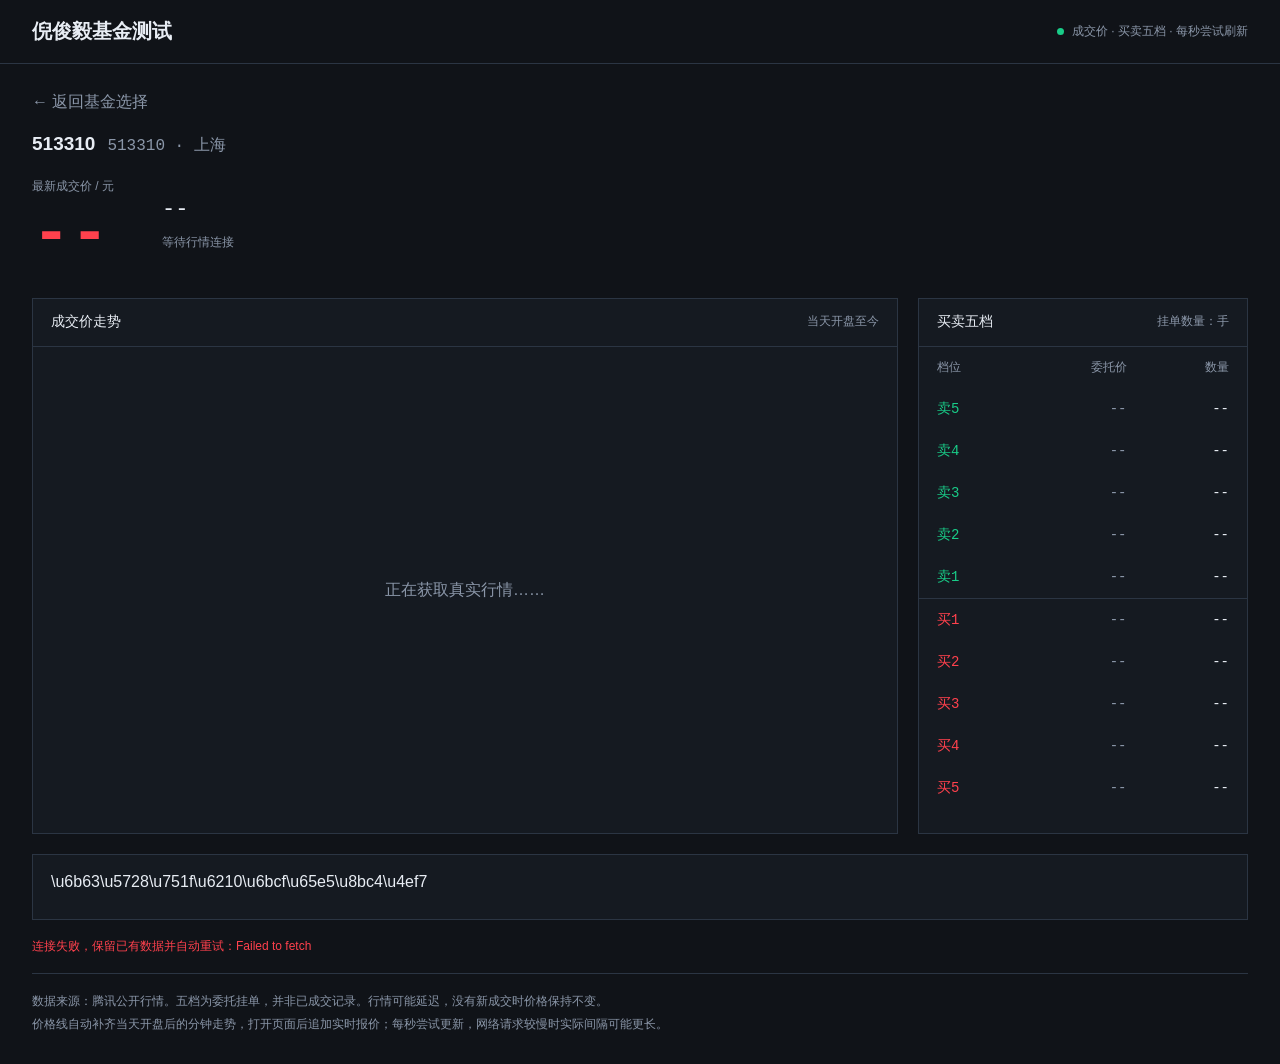
==== fund.html @ b278a5ca "Publish free quantitative fund website" ====
<!doctype html>
<html lang="zh-CN">
<head>
<meta charset="utf-8"><meta name="viewport" content="width=device-width,initial-scale=1">
<title>倪俊毅基金测试</title>
<style>
:root{color-scheme:dark;--bg:#101318;--panel:#151a21;--border:#2b3543;--text:#e8edf4;--muted:#8a96a8;--red:#ff414d;--green:#19cc88;--yellow:#ffd24a}
*{box-sizing:border-box}body{margin:0;background:var(--bg);color:var(--text);font-family:"Microsoft YaHei",sans-serif}header{height:64px;display:flex;align-items:center;justify-content:space-between;padding:0 32px;border-bottom:1px solid var(--border)}header h1{font-size:20px;margin:0}.live{font-size:12px;color:var(--muted)}.live:before{content:"";display:inline-block;width:7px;height:7px;background:var(--green);border-radius:50%;margin-right:8px}main{max-width:1800px;margin:auto;padding:28px 32px}.ticker{font-size:19px;font-weight:600}.code{color:var(--muted);font:16px Consolas,monospace;margin-left:12px}.quote{display:flex;align-items:center;gap:48px;padding:22px 0 28px}.label{font-size:12px;color:var(--muted)}#price{font:bold clamp(44px,5vw,72px) Consolas,monospace;color:var(--red);margin-top:5px;line-height:1.1}#change{font:22px Consolas,monospace;margin-bottom:12px}#quoteTime{font-size:12px;color:var(--muted)}.grid{display:grid;grid-template-columns:minmax(0,1fr) 330px;gap:20px}.panel{background:var(--panel);border:1px solid var(--border)}.panel-head{height:48px;padding:14px 18px;border-bottom:1px solid var(--border);font-size:14px;display:flex;justify-content:space-between}.panel-head span{color:var(--muted);font-size:12px}.chart-wrap{height:clamp(340px,54vh,660px);position:relative}canvas{display:block;width:100%;height:100%}#empty{position:absolute;inset:0;display:grid;place-items:center;color:var(--muted)}table{width:100%;border-collapse:collapse;font-size:14px}th{font-size:12px;font-weight:400;color:var(--muted)}td,th{text-align:right;padding:12px 18px}td:first-child,th:first-child{text-align:left}td{font-family:Consolas,"Microsoft YaHei",monospace}tbody tr:nth-child(6){border-top:1px solid var(--border)}tbody tr:hover{background:#202733}.buy{color:var(--red)}.sell{color:var(--green)}.muted{color:var(--muted)}#status{font-size:12px;padding:18px 0;color:var(--muted)}footer{font-size:12px;color:var(--muted);line-height:1.9;border-top:1px solid var(--border);padding-top:16px}@media(max-width:850px){header{padding:0 16px}header h1{font-size:17px}main{padding:22px 16px}.grid{grid-template-columns:1fr}.quote{gap:24px}.chart-wrap{height:360px}.live{display:none}}
.grid>*{min-width:0}.chart-wrap{overflow:hidden;min-width:0}canvas{min-width:0}</style>
</head>
<body>
<header><h1>倪俊毅基金测试</h1><div class="live">成交价 · 买卖五档 · 每秒尝试刷新</div></header>
<main>
<a href="market.html" style="display:inline-block;color:var(--muted);text-decoration:none;margin-bottom:20px">← 返回基金选择</a><div class="ticker"><span id="fundName">基金行情</span><span class="code" id="fundCode"></span></div>
<div class="quote"><div><div class="label" id="priceLabel">最新成交价 / 元</div><div id="price">--</div></div><div><div id="change">--</div><div id="quoteTime">等待行情连接</div></div></div>
<div class="grid"><section class="panel"><div class="panel-head">成交价走势<span>当天开盘至今</span></div><div class="chart-wrap"><canvas id="chart" aria-label="513310 最新成交价折线图" role="img"></canvas><div id="empty">正在获取真实行情……</div></div></section><section class="panel"><div class="panel-head">买卖五档<span>挂单数量：手</span></div><table><thead><tr><th>档位</th><th>委托价</th><th>数量</th></tr></thead><tbody id="book"></tbody></table></section></div>
<section id="dailyComment" class="panel" style="padding:18px;margin-top:20px"><div id="commentText" style="font-size:16px">\u6b63\u5728\u751f\u6210\u6bcf\u65e5\u8bc4\u4ef7</div><div id="commentMeta" style="font-size:12px;color:var(--muted);margin-top:10px"></div></section><div id="status" role="status">正在连接本机行情服务……</div>
<footer>数据来源：腾讯公开行情。五档为委托挂单，并非已成交记录。行情可能延迟，没有新成交时价格保持不变。<br>价格线自动补齐当天开盘后的分钟走势，打开页面后追加实时报价；每秒尝试更新，网络请求较慢时实际间隔可能更长。</footer>
</main>
<script src="market.js"></script><script>
const $=id=>document.getElementById(id);let history=[];const selectedCode=new URLSearchParams(location.search).get('code')||'513310';$('fundCode').textContent=selectedCode+' · 上海';$('fundName').textContent=selectedCode;$('chart').setAttribute('aria-label',selectedCode+' 最新成交价折线图');
const formatPrice=v=>typeof v==='number'&&v>0?v.toFixed(selectedCode==='000001'?2:3):'--';
function renderBook(q){if(selectedCode==='000001'){const table=$('book').closest('table');table.style.display='none';let info=$('indexInfo');if(!info){info=document.createElement('div');info.id='indexInfo';info.style.cssText='padding:24px 18px;line-height:2.6;color:var(--muted)';table.parentElement.append(info)}info.textContent=q?'\u6628\u6536 '+q.previous_close.toFixed(2)+' \u70b9 | \u6700\u65b0 '+q.price.toFixed(2)+' \u70b9\n\u4e0a\u8bc1\u6307\u6570\u65e0\u4e70\u5356\u4e94\u6863': '\u7b49\u5f85\u6307\u6570\u884c\u60c5';info.style.whiteSpace='pre-line';return;}$('book').replaceChildren();for(const side of ['asks','bids']){const indices=side==='asks'?[4,3,2,1,0]:[0,1,2,3,4];for(const i of indices){const item=q?.[side]?.[i]||{};const tr=document.createElement('tr');const name=document.createElement('td');name.textContent=(side==='asks'?'卖':'买')+(i+1);name.className=side==='asks'?'sell':'buy';const price=document.createElement('td');price.textContent=formatPrice(item.price);price.style.color=item.price&&q.previous_close?(item.price>q.previous_close?'var(--red)':item.price<q.previous_close?'var(--green)':'var(--text)'):'var(--muted)';const volume=document.createElement('td');volume.textContent=typeof item.volume==='number'?item.volume.toLocaleString('zh-CN'):'--';tr.append(name,price,volume);$('book').append(tr)}}}
// Use Shanghai trading time and compress the 90-minute lunch break.
function sessionSeconds(timestamp){
 const time=timestamp.slice(11,19).split(':').map(Number);
 return time[0]*3600+time[1]*60+(time[2]||0);
}
function isTradingPoint(point){
 const t=sessionSeconds(point.time);
 return (t>=34200&&t<=41400)||(t>=46800&&t<=54000);
}
function tradingSeconds(timestamp){
 const t=sessionSeconds(timestamp);
 return t<=41400?t-34200:t>=46800?t-39600:7200;
}
function tradingLabel(value){
 const t=Math.round(value<7200?value+34200:value+39600);
 return [Math.floor(t/3600),Math.floor(t%3600/60),t%60].map(v=>String(v).padStart(2,'0')).join(':');
}

let chartPointer=null,chartPreviousClose=null;
function changePercent(price){
 return Number.isFinite(chartPreviousClose)&&chartPreviousClose>0?(price/chartPreviousClose-1)*100:null;
}
function percentLabel(price){const value=changePercent(price);return value===null?'--':(value>=0?'+':'')+value.toFixed(2)+'%';}
function changeColor(price){const value=changePercent(price);return value===null||Math.abs(value)<1e-10?'#8a96a8':value>0?'#ff414d':'#19cc88';}

const chartTooltip=document.createElement('div');
chartTooltip.id='chartTooltip';chartTooltip.hidden=true;
chartTooltip.style.cssText='position:absolute;pointer-events:none;background:#202733;border:1px solid #627087;padding:8px 12px;border-radius:4px;color:#e8edf4;font:13px Consolas,monospace;white-space:pre;z-index:2';
$('chart').parentElement.append(chartTooltip);
$('chart').style.cursor='crosshair';
$('chart').addEventListener('pointermove',event=>{const rect=$('chart').getBoundingClientRect();chartPointer={x:event.clientX-rect.left,y:event.clientY-rect.top};draw();});
$('chart').addEventListener('pointerleave',()=>{chartPointer=null;draw();});
function drawCursor(ctx,points,x,y,w,h,L,R,T,B){
 chartTooltip.hidden=true;
 if(!chartPointer||chartPointer.x<L||chartPointer.x>w-R||chartPointer.y<T||chartPointer.y>h-B)return;
 // Snap to the nearest real quote along the compressed trading-time axis.
 let left=0,right=points.length-1;
 while(left<right){const mid=Math.floor((left+right)/2);if(x(tradingSeconds(points[mid].time))<chartPointer.x)left=mid+1;else right=mid;}
 let index=left;
 if(index>0&&Math.abs(x(tradingSeconds(points[index-1].time))-chartPointer.x)<Math.abs(x(tradingSeconds(points[index].time))-chartPointer.x))index--;
 const point=points[index],xx=x(tradingSeconds(point.time)),yy=y(point.price);
 ctx.save();ctx.strokeStyle='#aab6c8';ctx.lineWidth=1;ctx.setLineDash([4,4]);
 ctx.beginPath();ctx.moveTo(xx,T);ctx.lineTo(xx,h-B);ctx.moveTo(L,yy);ctx.lineTo(w-R,yy);ctx.stroke();ctx.setLineDash([]);
 ctx.fillStyle='#ffd24a';ctx.beginPath();ctx.arc(xx,yy,5,0,Math.PI*2);ctx.fill();ctx.strokeStyle='#101318';ctx.lineWidth=2;ctx.stroke();
 const time=point.time.slice(11,19),price=point.price.toFixed(selectedCode==='000001'?2:3);
 ctx.font='12px Consolas,monospace';ctx.fillStyle='#344052';ctx.fillRect(Math.max(L,Math.min(xx-35,w-R-70)),h-B,70,22);
 ctx.textAlign='center';ctx.fillStyle='#ffffff';ctx.fillText(time,Math.max(L+35,Math.min(xx,w-R-35)),h-B+15);
 ctx.fillStyle='#344052';ctx.fillRect(0,yy-10,L-3,20);ctx.fillStyle='#ffffff';ctx.textAlign='right';ctx.fillText(price,L-9,yy+4);ctx.fillStyle='#344052';ctx.fillRect(w-R+2,yy-10,R-4,20);ctx.fillStyle=changeColor(point.price);ctx.textAlign='left';ctx.fillText(percentLabel(point.price),w-R+8,yy+4);ctx.restore();
 chartTooltip.textContent=time+'\n'+price+(selectedCode==='000001'?' \u70b9':' \u5143');chartTooltip.textContent+='\n'+percentLabel(point.price)+' \u8f83\u6628\u6536';chartTooltip.dataset.change=String(changePercent(point.price));chartTooltip.hidden=false;
 chartTooltip.style.left=Math.max(5,Math.min(xx+14,w-chartTooltip.offsetWidth-6))+'px';
 chartTooltip.style.top=Math.max(5,Math.min(yy-48,h-chartTooltip.offsetHeight-6))+'px';
 chartTooltip.dataset.time=point.time;chartTooltip.dataset.price=String(point.price);
}

function draw(){
 const c=$('chart'),box=c.getBoundingClientRect(),dpr=window.devicePixelRatio||1;
 c.width=Math.round(box.width*dpr);c.height=Math.round(box.height*dpr);
 const ctx=c.getContext('2d');ctx.scale(dpr,dpr);
 const w=box.width,h=box.height,L=64,R=78,T=36,B=42;
 ctx.clearRect(0,0,w,h);
 chartTooltip.hidden=true;const points=history.filter(isTradingPoint);if(!points.length)return;
 const end=tradingSeconds(points.at(-1).time);
 let start=tradingSeconds(points[0].time);if(end-start<10)start=end-10;
 const prices=points.map(p=>p.price),low=Math.min(...prices),high=Math.max(...prices);
 const pad=Math.max((high-low)*.18,.003),min=low-pad,max=high+pad;
 const x=t=>L+(t-start)/(end-start)*(w-L-R),y=p=>T+(max-p)/(max-min)*(h-T-B);
 ctx.font='12px Consolas,monospace';ctx.fillStyle='#8a96a8';ctx.textAlign='left';ctx.fillText(selectedCode==='000001'?'\u70b9\u4f4d':'\u4ef7\u683c',6,18);ctx.fillText('\u8f83\u6628\u6536',w-R+8,18);
 for(let i=0;i<=5;i++){
  const yy=T+(h-T-B)*i/5;ctx.strokeStyle='#2b3543';ctx.setLineDash([2,4]);
  ctx.beginPath();ctx.moveTo(L,yy);ctx.lineTo(w-R,yy);ctx.stroke();
  const axisPrice=max-(max-min)*i/5;ctx.fillStyle='#8a96a8';ctx.textAlign='right';ctx.fillText(axisPrice.toFixed(selectedCode==='000001'?2:3),L-10,yy+4);
  ctx.textAlign='left';ctx.fillStyle=changeColor(axisPrice);ctx.fillText(percentLabel(axisPrice),w-R+8,yy+4);
 }
 for(let i=0;i<5;i++){
  const time=start+(end-start)*i/4,xx=x(time);ctx.fillStyle='#8a96a8';
  ctx.textAlign=i===0?'left':i===4?'right':'center';ctx.fillText(tradingLabel(time),xx,h-16);
 }
 if(chartPreviousClose>=min&&chartPreviousClose<=max){ctx.strokeStyle='#68768a';ctx.setLineDash([5,5]);ctx.beginPath();ctx.moveTo(L,y(chartPreviousClose));ctx.lineTo(w-R,y(chartPreviousClose));ctx.stroke();}
 ctx.setLineDash([]);ctx.strokeStyle='#ffd24a';ctx.lineWidth=1.6;ctx.beginPath();
 points.forEach((p,i)=>{const xx=x(tradingSeconds(p.time)),yy=y(p.price);i?ctx.lineTo(xx,yy):ctx.moveTo(xx,yy)});ctx.stroke();
 const last=points.at(-1);ctx.fillStyle='#ff414d';ctx.beginPath();ctx.arc(x(end),y(last.price),3,0,Math.PI*2);ctx.fill();
 drawCursor(ctx,points,x,y,w,h,L,R,T,B);
}
function renderComment(comment){
 $('dailyComment').hidden=selectedCode==='000001';
 if(!comment){$('commentText').textContent='\u6b63\u5728\u83b7\u53d6\u6bcf\u65e5\u8bc4\u4ef7';return;}
 $('commentText').textContent=comment.text;
 $('commentText').style.color=comment.action==='\u4e70\u5165'?'var(--red)':comment.action==='\u5356\u51fa'?'var(--green)':'var(--text)';
 $('commentMeta').textContent=comment.day+' | '+(comment.based_on?'\u4f9d\u636e '+comment.based_on+' \u6536\u76d8 | ':'')+'\u6bcf\u65e5\u66f4\u65b0\u00b7\u5747\u7ebf\u89c4\u5219\u53c2\u8003\uff0c\u4e0d\u4fdd\u8bc1\u6536\u76ca';
}
async function refresh(){const started=performance.now();try{const response=await marketFetch('/api/quote?code='+encodeURIComponent(selectedCode),{cache:'no-store',signal:AbortSignal.timeout(10000)});if(!response.ok)throw Error('服务返回 '+response.status);const data=await response.json(),q=data.quote;renderComment(data.comment);if(q){chartPreviousClose=Number.isFinite(q.previous_close)&&q.previous_close>0?q.previous_close:null;$('fundName').textContent=q.name;$('price').textContent=formatPrice(q.price);const change=q.previous_close?q.price-q.previous_close:null;$('change').textContent=change===null?'--':`${change>=0?'+':''}${change.toFixed(3)}   ${change>=0?'+':''}${(change/q.previous_close*100).toFixed(2)}%`;$('change').style.color=change>=0?'var(--red)':'var(--green)';const age=(Date.now()-new Date(q.quote_time))/1000;$('quoteTime').textContent='行情时间 '+q.quote_time.replace('T',' ')+(age>120?' · 行情未更新或有延迟':'');renderBook(q);const all=data.history||[];const latest=all.length?new Date(all.at(-1).time).getTime():Date.now();history=all;$('empty').style.display=history.length?'none':'grid';draw()}if(!q&&data.error){$('empty').textContent=data.error;}$('status').textContent=data.error||('已连接 · 每秒尝试刷新 · '+new Date().toLocaleTimeString('zh-CN',{hour12:false}));$('status').style.color=data.error?'var(--red)':'var(--muted)'}catch(error){$('status').textContent='连接失败，保留已有数据并自动重试：'+error.message;$('status').style.color='var(--red)'}finally{setTimeout(refresh,Math.max(0,1000-(performance.now()-started)))}}
if(selectedCode==='000001'){document.getElementById('priceLabel').textContent='\u6700\u65b0\u6307\u6570 / \u70b9';document.querySelectorAll('.panel-head')[0].firstChild.textContent='\u4e0a\u8bc1\u6307\u6570\u8d70\u52bf';document.querySelectorAll('.panel-head')[1].textContent='\u6307\u6570\u884c\u60c5';}renderBook(null);new ResizeObserver(draw).observe($('chart'));refresh();
</script>
</body></html>
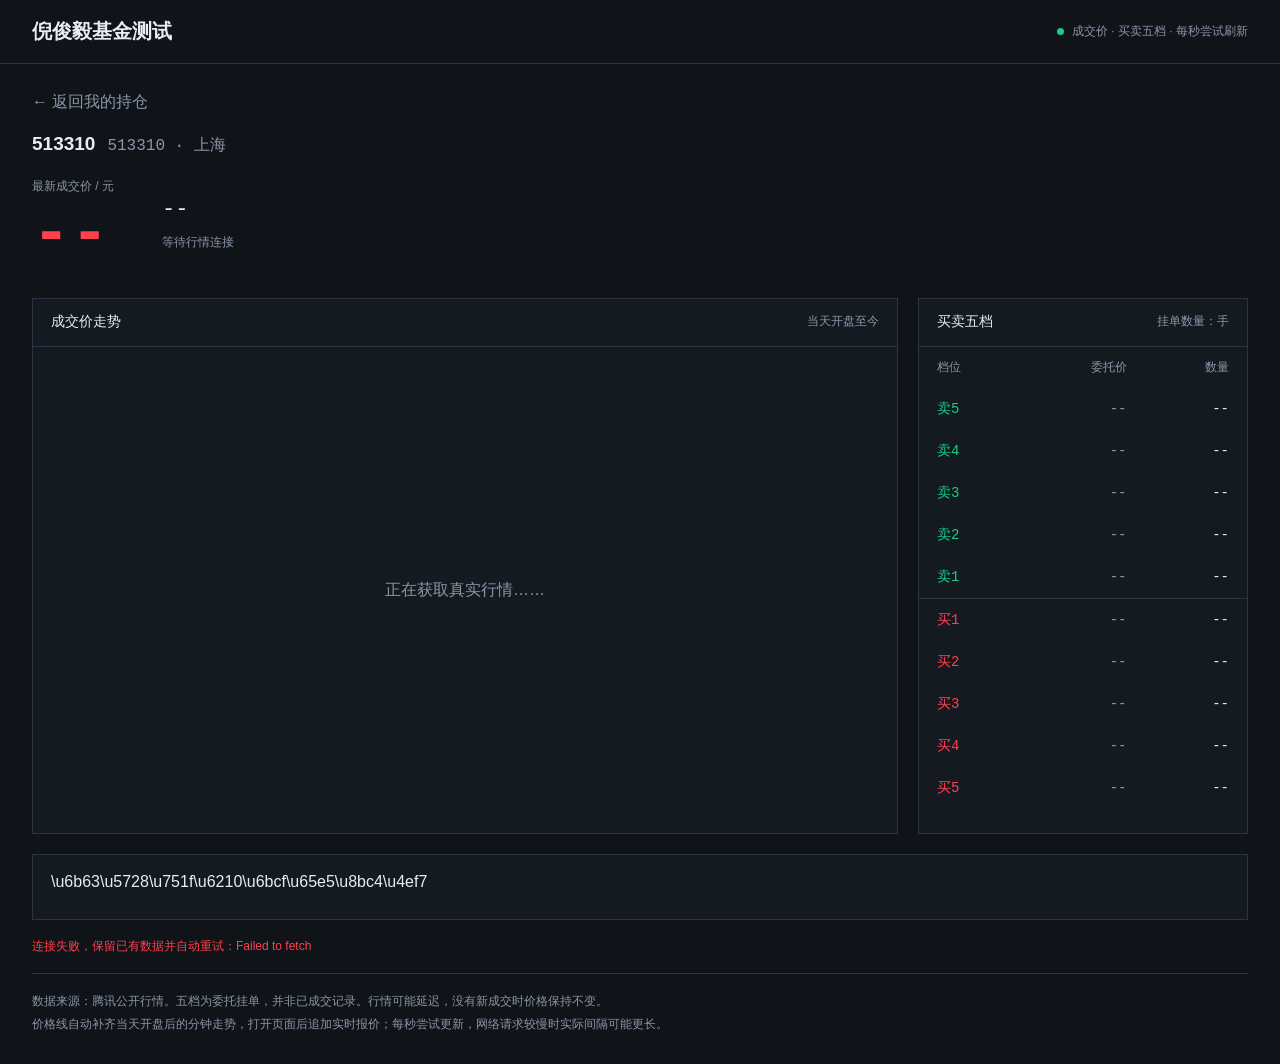
==== commit 7f45cd72: "Move fund analysis links into holdings and keep index entry" ====
--- a/fund.html
+++ b/fund.html
@@ -11,7 +11,7 @@
 <body>
 <header><h1>倪俊毅基金测试</h1><div class="live">成交价 · 买卖五档 · 每秒尝试刷新</div></header>
 <main>
-<a href="market.html" style="display:inline-block;color:var(--muted);text-decoration:none;margin-bottom:20px">← 返回基金选择</a><div class="ticker"><span id="fundName">基金行情</span><span class="code" id="fundCode"></span></div>
+<a href="index.html" style="display:inline-block;color:var(--muted);text-decoration:none;margin-bottom:20px">← 返回我的持仓</a><div class="ticker"><span id="fundName">基金行情</span><span class="code" id="fundCode"></span></div>
 <div class="quote"><div><div class="label" id="priceLabel">最新成交价 / 元</div><div id="price">--</div></div><div><div id="change">--</div><div id="quoteTime">等待行情连接</div></div></div>
 <div class="grid"><section class="panel"><div class="panel-head">成交价走势<span>当天开盘至今</span></div><div class="chart-wrap"><canvas id="chart" aria-label="513310 最新成交价折线图" role="img"></canvas><div id="empty">正在获取真实行情……</div></div></section><section class="panel"><div class="panel-head">买卖五档<span>挂单数量：手</span></div><table><thead><tr><th>档位</th><th>委托价</th><th>数量</th></tr></thead><tbody id="book"></tbody></table></section></div>
 <section id="dailyComment" class="panel" style="padding:18px;margin-top:20px"><div id="commentText" style="font-size:16px">\u6b63\u5728\u751f\u6210\u6bcf\u65e5\u8bc4\u4ef7</div><div id="commentMeta" style="font-size:12px;color:var(--muted);margin-top:10px"></div></section><div id="status" role="status">正在连接本机行情服务……</div>
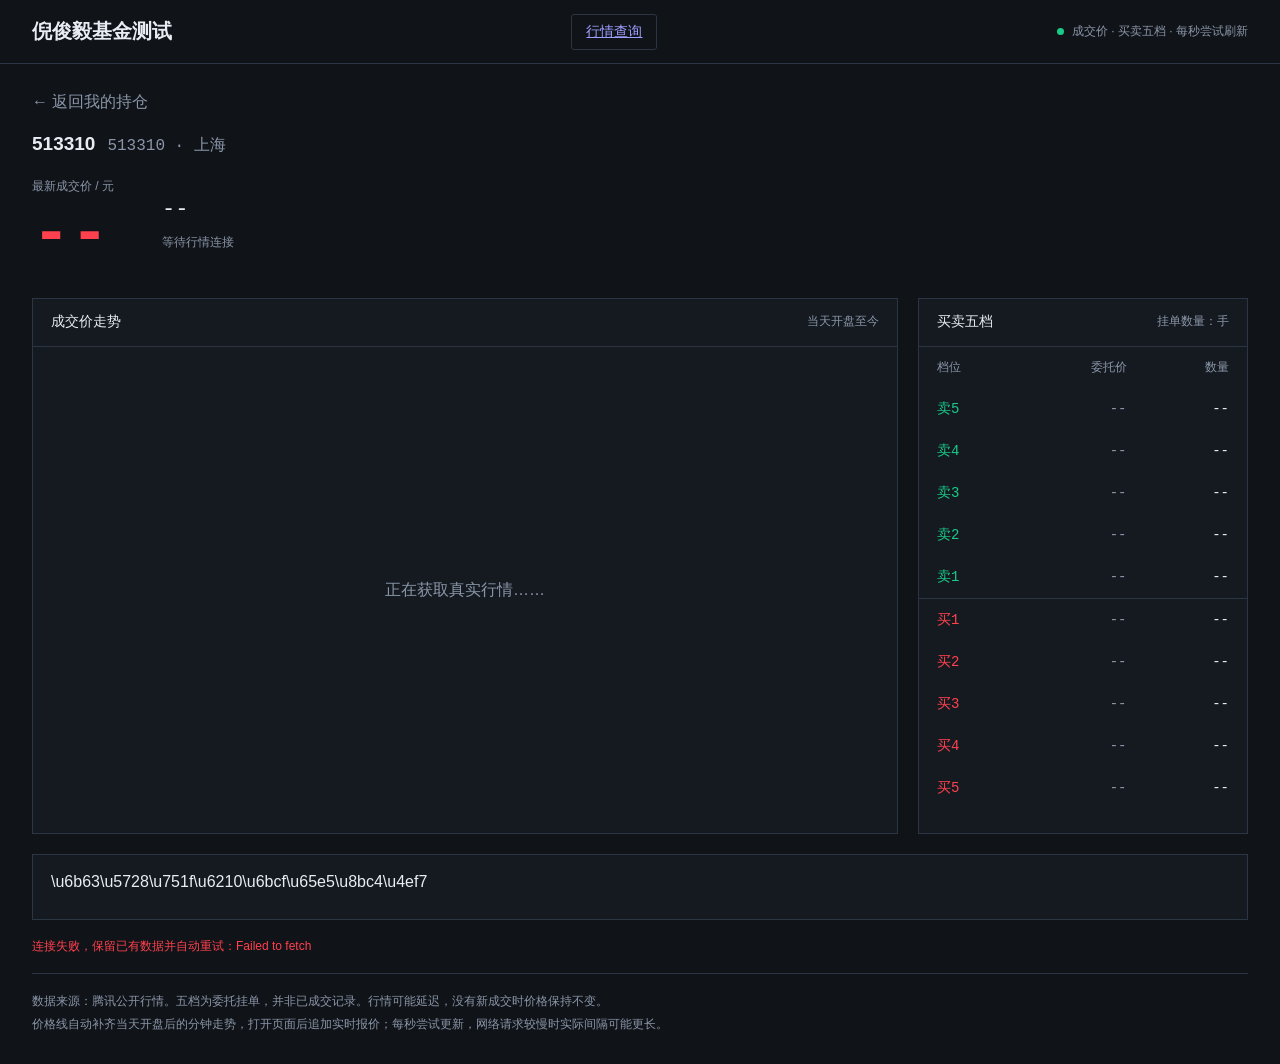
==== commit ab35f26e: "Add fund quote search and persistent clickable search history" ====
--- a/fund.html
+++ b/fund.html
@@ -9,7 +9,7 @@
 .grid>*{min-width:0}.chart-wrap{overflow:hidden;min-width:0}canvas{min-width:0}</style>
 </head>
 <body>
-<header><h1>倪俊毅基金测试</h1><div class="live">成交价 · 买卖五档 · 每秒尝试刷新</div></header>
+<header><h1>倪俊毅基金测试</h1><a href="search.html" style="font-size:14px;border:1px solid var(--border);padding:8px 14px;border-radius:3px">行情查询</a><div class="live">成交价 · 买卖五档 · 每秒尝试刷新</div></header>
 <main>
 <a href="index.html" style="display:inline-block;color:var(--muted);text-decoration:none;margin-bottom:20px">← 返回我的持仓</a><div class="ticker"><span id="fundName">基金行情</span><span class="code" id="fundCode"></span></div>
 <div class="quote"><div><div class="label" id="priceLabel">最新成交价 / 元</div><div id="price">--</div></div><div><div id="change">--</div><div id="quoteTime">等待行情连接</div></div></div>
@@ -19,6 +19,7 @@
 </main>
 <script src="market.js"></script><script>
 const $=id=>document.getElementById(id);let history=[];const selectedCode=new URLSearchParams(location.search).get('code')||'513310';$('fundCode').textContent=selectedCode+' · 上海';$('fundName').textContent=selectedCode;$('chart').setAttribute('aria-label',selectedCode+' 最新成交价折线图');
+if(new URLSearchParams(location.search).get('from')==='search'){const back=document.querySelector('main>a');back.href='search.html';back.textContent='\u2190 \u8fd4\u56de\u884c\u60c5\u67e5\u8be2';}
 const formatPrice=v=>typeof v==='number'&&v>0?v.toFixed(selectedCode==='000001'?2:3):'--';
 function renderBook(q){if(selectedCode==='000001'){const table=$('book').closest('table');table.style.display='none';let info=$('indexInfo');if(!info){info=document.createElement('div');info.id='indexInfo';info.style.cssText='padding:24px 18px;line-height:2.6;color:var(--muted)';table.parentElement.append(info)}info.textContent=q?'\u6628\u6536 '+q.previous_close.toFixed(2)+' \u70b9 | \u6700\u65b0 '+q.price.toFixed(2)+' \u70b9\n\u4e0a\u8bc1\u6307\u6570\u65e0\u4e70\u5356\u4e94\u6863': '\u7b49\u5f85\u6307\u6570\u884c\u60c5';info.style.whiteSpace='pre-line';return;}$('book').replaceChildren();for(const side of ['asks','bids']){const indices=side==='asks'?[4,3,2,1,0]:[0,1,2,3,4];for(const i of indices){const item=q?.[side]?.[i]||{};const tr=document.createElement('tr');const name=document.createElement('td');name.textContent=(side==='asks'?'卖':'买')+(i+1);name.className=side==='asks'?'sell':'buy';const price=document.createElement('td');price.textContent=formatPrice(item.price);price.style.color=item.price&&q.previous_close?(item.price>q.previous_close?'var(--red)':item.price<q.previous_close?'var(--green)':'var(--text)'):'var(--muted)';const volume=document.createElement('td');volume.textContent=typeof item.volume==='number'?item.volume.toLocaleString('zh-CN'):'--';tr.append(name,price,volume);$('book').append(tr)}}}
 // Use Shanghai trading time and compress the 90-minute lunch break.
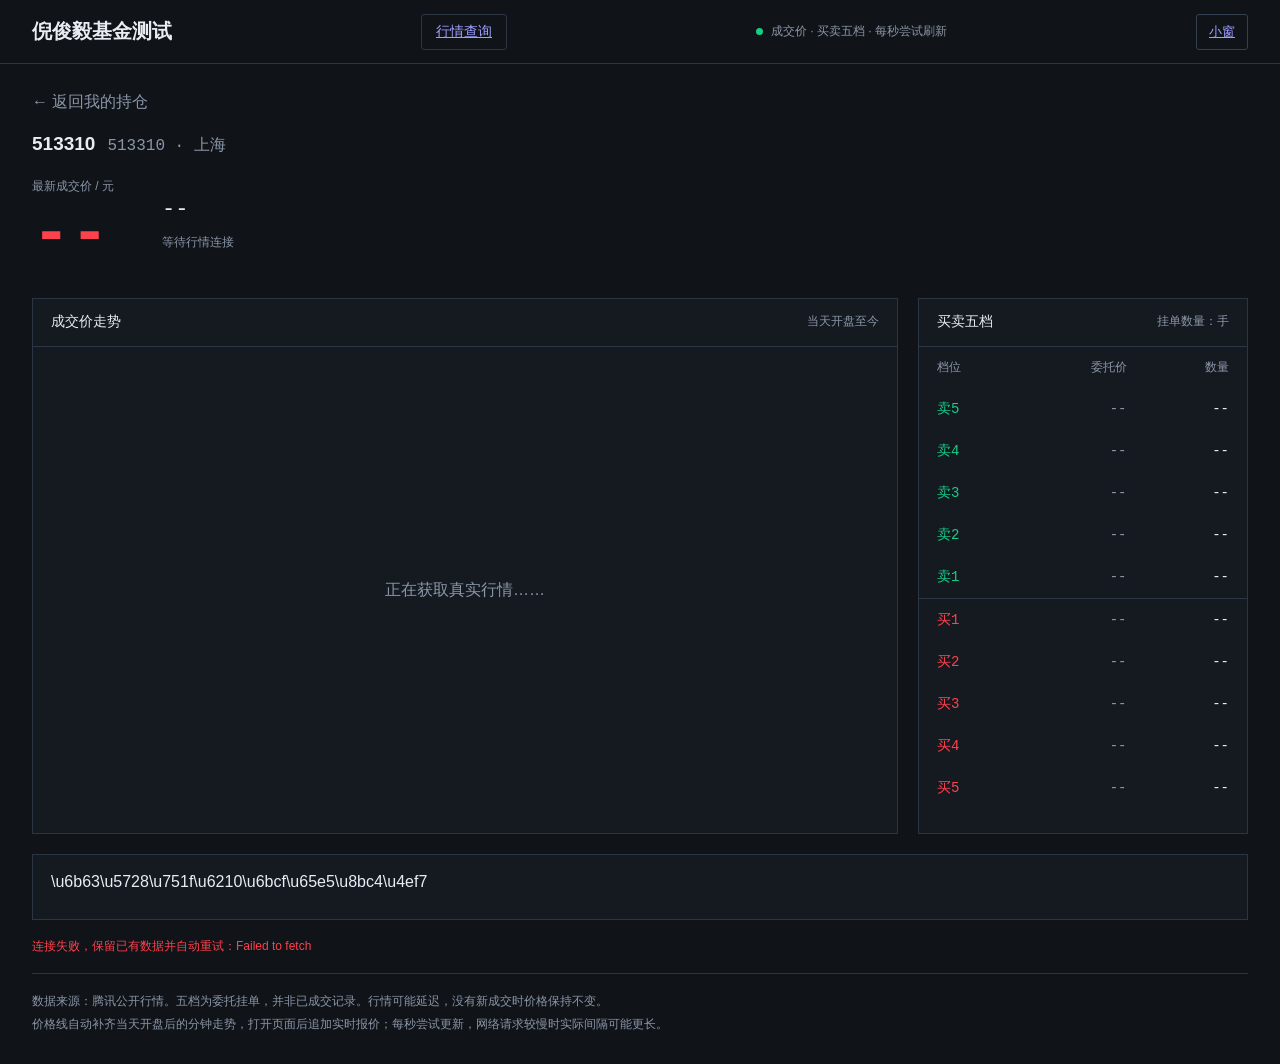
==== commit 5538e018: "Publish compact four-fund mini window" ====
--- a/fund.html
+++ b/fund.html
@@ -9,7 +9,7 @@
 .grid>*{min-width:0}.chart-wrap{overflow:hidden;min-width:0}canvas{min-width:0}</style>
 </head>
 <body>
-<header><h1>倪俊毅基金测试</h1><a href="search.html" style="font-size:14px;border:1px solid var(--border);padding:8px 14px;border-radius:3px">行情查询</a><div class="live">成交价 · 买卖五档 · 每秒尝试刷新</div></header>
+<header><h1>倪俊毅基金测试</h1><a href="search.html" style="font-size:14px;border:1px solid var(--border);padding:8px 14px;border-radius:3px">行情查询</a><div class="live">成交价 · 买卖五档 · 每秒尝试刷新</div><a href="mini.html" data-mini-window style="font-size:13px;border:1px solid #344052;padding:8px 12px;border-radius:3px;white-space:nowrap">小窗</a></header>
 <main>
 <a href="index.html" style="display:inline-block;color:var(--muted);text-decoration:none;margin-bottom:20px">← 返回我的持仓</a><div class="ticker"><span id="fundName">基金行情</span><span class="code" id="fundCode"></span></div>
 <div class="quote"><div><div class="label" id="priceLabel">最新成交价 / 元</div><div id="price">--</div></div><div><div id="change">--</div><div id="quoteTime">等待行情连接</div></div></div>
@@ -115,4 +115,4 @@
 async function refresh(){const started=performance.now();try{const response=await marketFetch('/api/quote?code='+encodeURIComponent(selectedCode),{cache:'no-store',signal:AbortSignal.timeout(10000)});if(!response.ok)throw Error('服务返回 '+response.status);const data=await response.json(),q=data.quote;renderComment(data.comment);if(q){chartPreviousClose=Number.isFinite(q.previous_close)&&q.previous_close>0?q.previous_close:null;$('fundName').textContent=q.name;$('price').textContent=formatPrice(q.price);const change=q.previous_close?q.price-q.previous_close:null;$('change').textContent=change===null?'--':`${change>=0?'+':''}${change.toFixed(3)}   ${change>=0?'+':''}${(change/q.previous_close*100).toFixed(2)}%`;$('change').style.color=change>=0?'var(--red)':'var(--green)';const age=(Date.now()-new Date(q.quote_time))/1000;$('quoteTime').textContent='行情时间 '+q.quote_time.replace('T',' ')+(age>120?' · 行情未更新或有延迟':'');renderBook(q);const all=data.history||[];const latest=all.length?new Date(all.at(-1).time).getTime():Date.now();history=all;$('empty').style.display=history.length?'none':'grid';draw()}if(!q&&data.error){$('empty').textContent=data.error;}$('status').textContent=data.error||('已连接 · 每秒尝试刷新 · '+new Date().toLocaleTimeString('zh-CN',{hour12:false}));$('status').style.color=data.error?'var(--red)':'var(--muted)'}catch(error){$('status').textContent='连接失败，保留已有数据并自动重试：'+error.message;$('status').style.color='var(--red)'}finally{setTimeout(refresh,Math.max(0,1000-(performance.now()-started)))}}
 if(selectedCode==='000001'){document.getElementById('priceLabel').textContent='\u6700\u65b0\u6307\u6570 / \u70b9';document.querySelectorAll('.panel-head')[0].firstChild.textContent='\u4e0a\u8bc1\u6307\u6570\u8d70\u52bf';document.querySelectorAll('.panel-head')[1].textContent='\u6307\u6570\u884c\u60c5';}renderBook(null);new ResizeObserver(draw).observe($('chart'));refresh();
 </script>
-</body></html>
+<script src="open-mini.js"></script></body></html>
